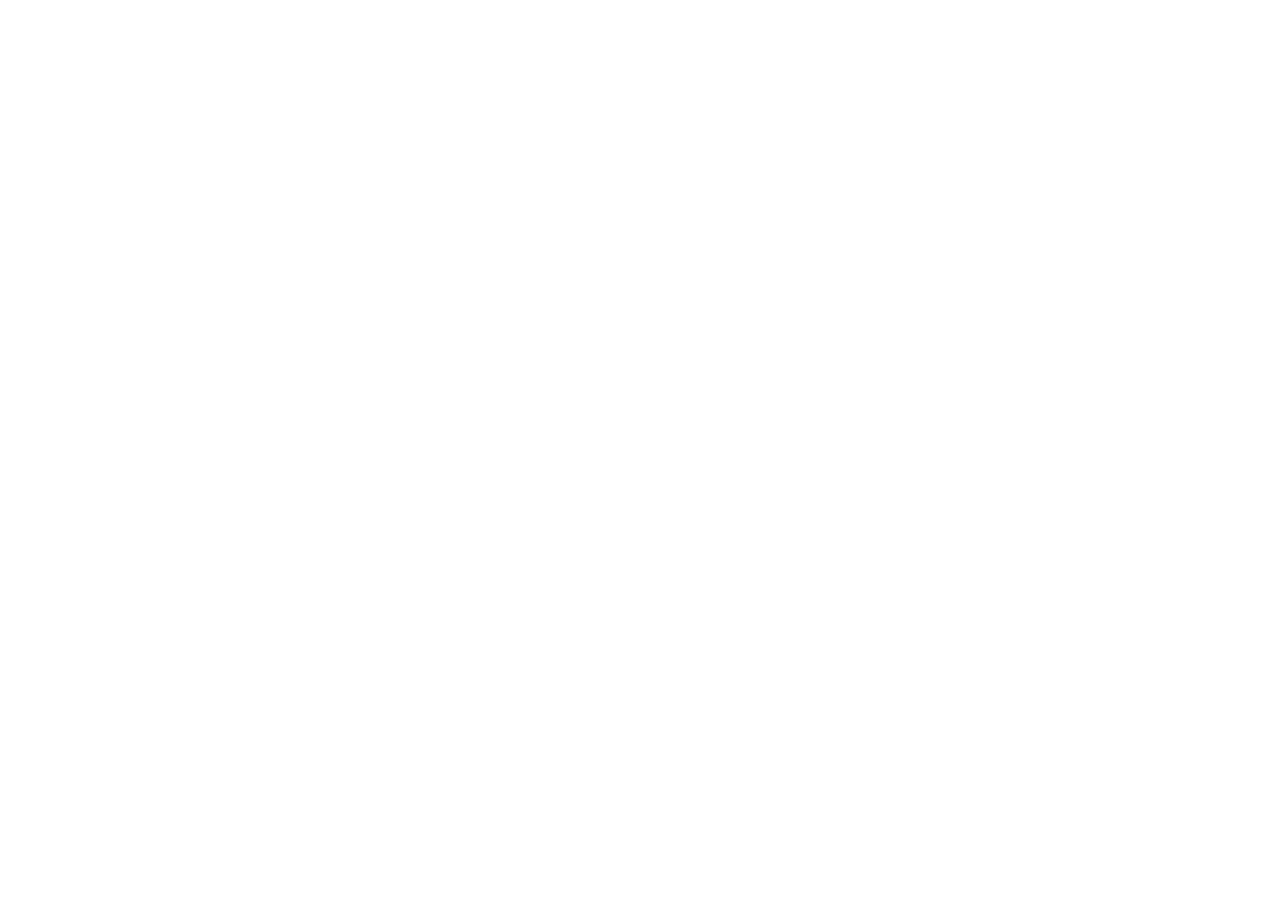
==== index.html @ b942d1c7 "Add files via upload" ====
<!DOCTYPE html>
<html lang="en">
<head>
  <meta charset="UTF-8">
  <meta http-equiv="X-UA-Compatible" content="IE=edge">
  <meta name="viewport" content="width=device-width, initial-scale=1.0">
  <link rel="stylesheet" type="text/css" href="css/main.css">
  <title>Ler Laun-Dry Services</title>
</head>
<body>
  <section class="header">
    
  </section>


  
</body>
</html>
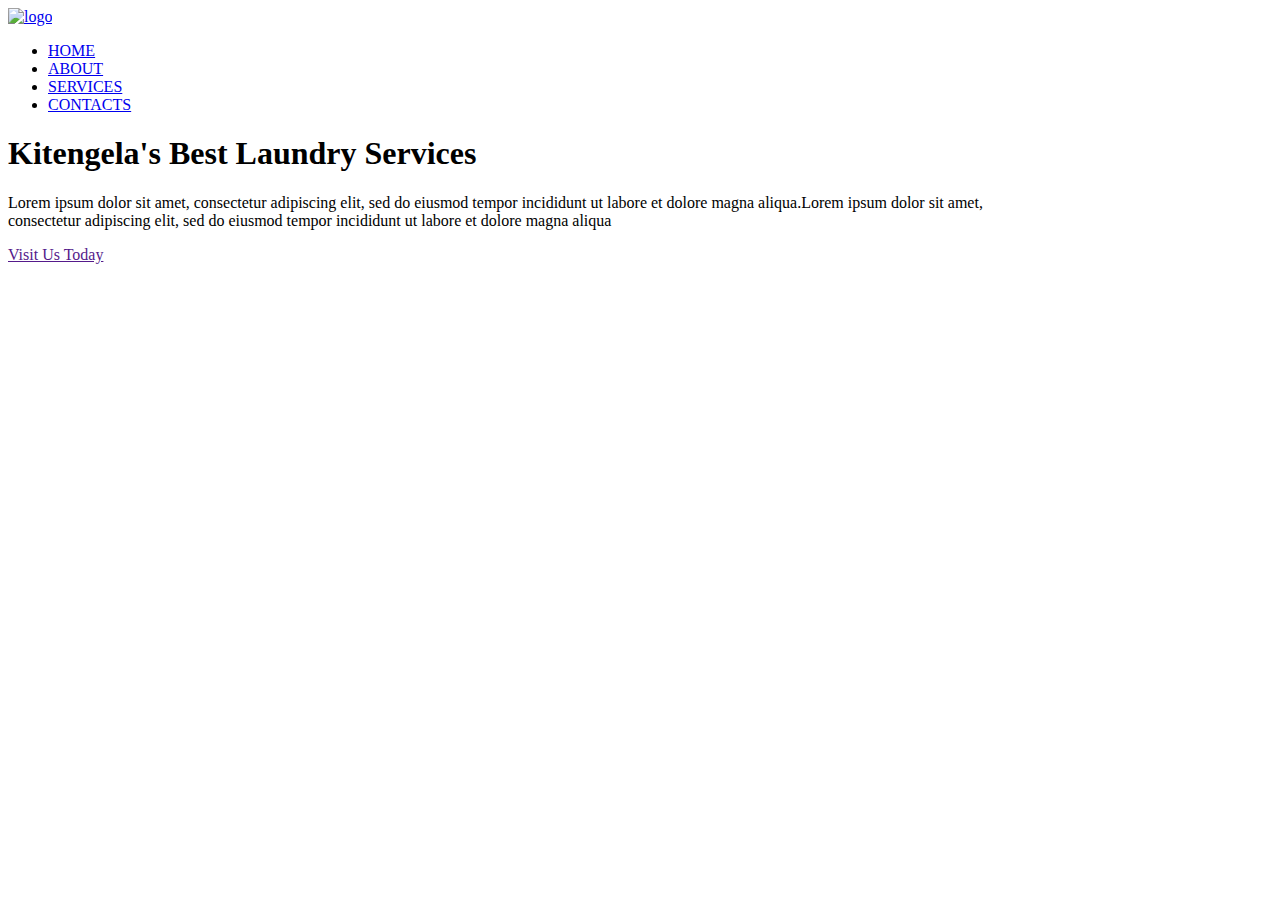
==== commit 1788e2b6: "Add files via upload" ====
--- a/index.html
+++ b/index.html
@@ -3,16 +3,71 @@
 <head>
   <meta charset="UTF-8">
   <meta http-equiv="X-UA-Compatible" content="IE=edge">
-  <meta name="viewport" content="width=device-width, initial-scale=1.0">
+  <meta name="viewport" content="width =device-width, initial-scale=1.0">
   <link rel="stylesheet" type="text/css" href="css/main.css">
+  <link rel="icon" href="img/icon.png" type="xicon/image">
+  <link rel="preconnect" href="https://fonts.googleapis.com">
+  <link rel="preconnect" href="https://fonts.gstatic.com" crossorigin>
+  <link href="https://fonts.googleapis.com/css2?family=Alata&display=swap" rel="stylesheet">
+  <link rel="stylesheet" href="https://stackpath.bootstrapcdn.com/font-awesone/4.7.0/css/font-awesome.min.css">
   <title>Ler Laun-Dry Services</title>
 </head>
 <body>
   <section class="header">
-    
+    <nav class="nav">
+      <a href="index.html" class=""><img src="img/logo.png" alt="logo" class="logo-home"></a>
+        <div class="nav--links" id="navLinks">
+          <i class="fa fa-times" onclick="hideMenu()"></i>
+            <ul class="nav--links__items">
+              <li class="nav--links__item active">
+                <a href="index.html" class="menu-nav__link">
+                  HOME
+                </a>
+              </li>
+              <li class="nav--links__item">
+                <a href="index.html" class="menu-nav__link">
+                  ABOUT
+                </a>
+              </li>
+              <li class="nav--links__item">
+                <a href="index.html" class="menu-nav__link">
+                  SERVICES
+                </a>
+              </li>
+              <li class="nav--links__item">
+                <a href="index.html" class="menu-nav__link">
+                  CONTACTS
+                </a>
+              </li>
+            </ul>
+        </div>
+      <i class="fa fa-bars" onclick="showMenu()"></i>
+    </nav>
+
+    <div class="text-box">
+      <h1 class="home__name">
+        Kitengela's Best Laundry Services
+      </h1>
+      <p class="home__name--exp">
+        Lorem ipsum dolor sit amet, consectetur adipiscing elit, sed do eiusmod tempor incididunt ut labore et dolore magna aliqua.Lorem ipsum dolor sit amet, <br>consectetur adipiscing elit, sed do eiusmod tempor incididunt ut labore et dolore magna aliqua
+      </p>
+      <a href="" class="hero-btn">Visit Us Today</a>
+    </div>
   </section>
+  
+<script>
+  var navLinks = document.getElementById("navLinks");
 
+  function showMenu(){
+    navLinks.style.right = "0";
+  }
 
-  
+  function hideMenu(){
+    navLinks.style.right = "-200px";
+  }
+
+</script>
+
 </body>
+
 </html>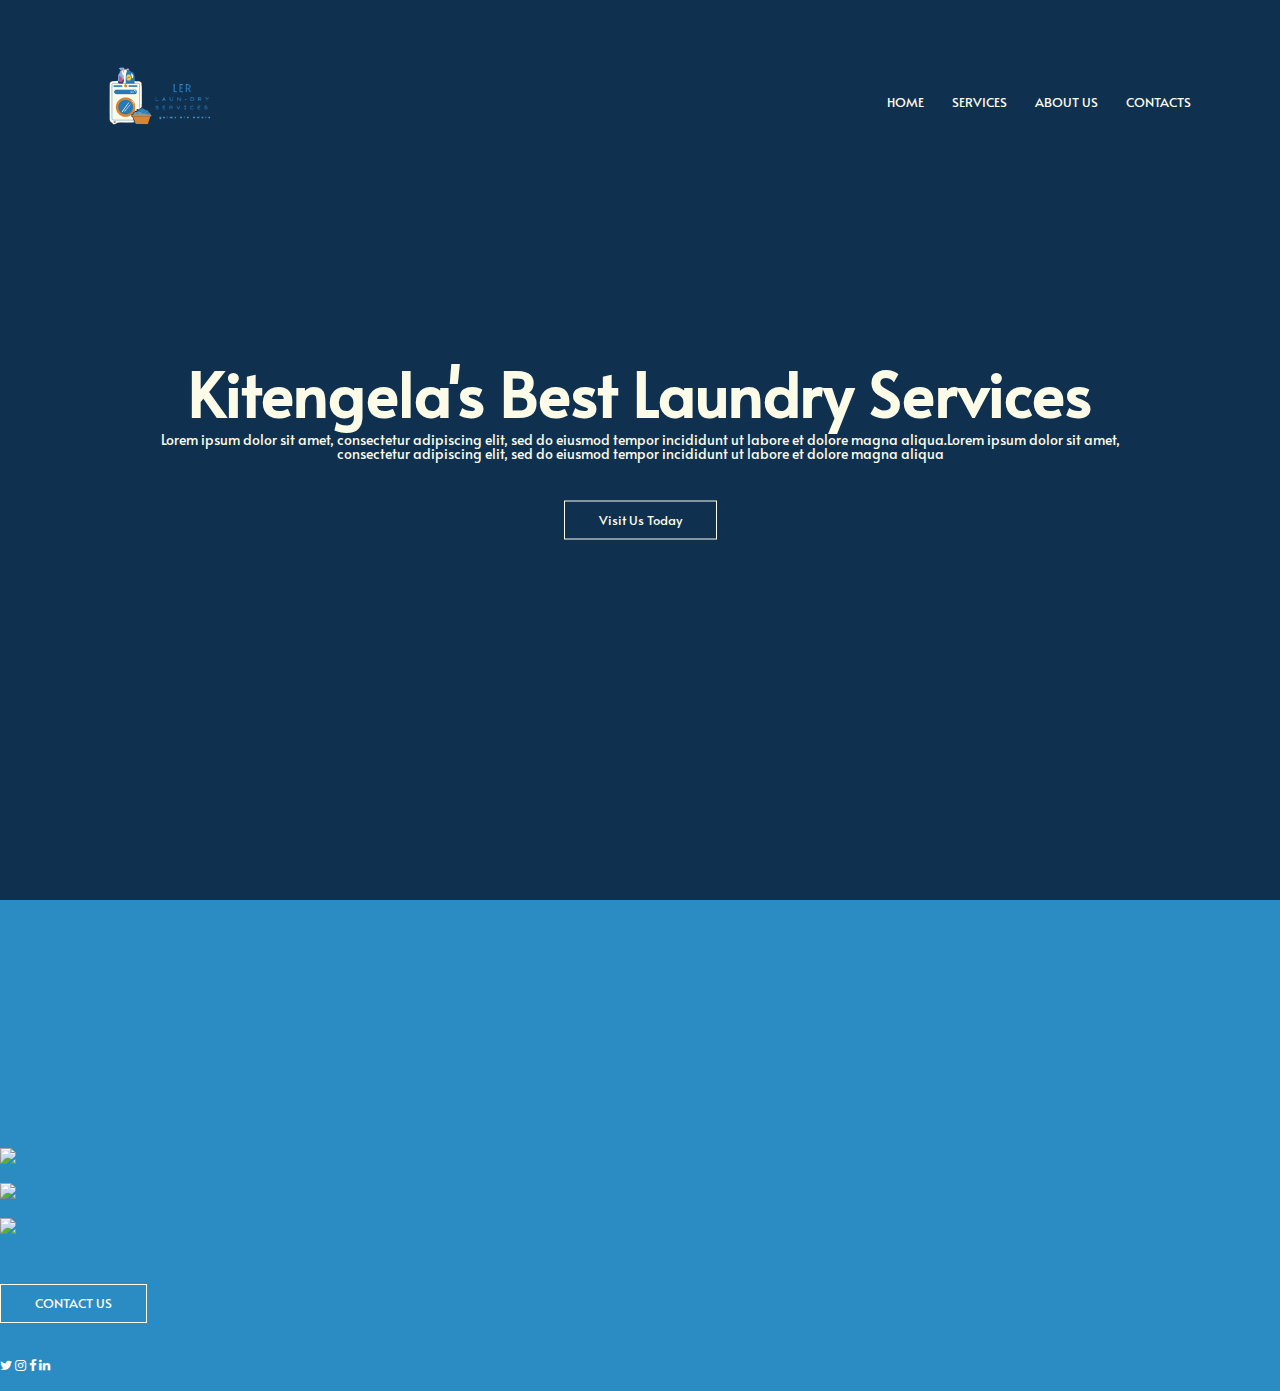
==== commit dd09907b: "Add files via upload" ====
--- a/index.html
+++ b/index.html
@@ -9,52 +9,190 @@
   <link rel="preconnect" href="https://fonts.googleapis.com">
   <link rel="preconnect" href="https://fonts.gstatic.com" crossorigin>
   <link href="https://fonts.googleapis.com/css2?family=Alata&display=swap" rel="stylesheet">
-  <link rel="stylesheet" href="https://stackpath.bootstrapcdn.com/font-awesone/4.7.0/css/font-awesome.min.css">
+  <link rel="stylesheet" href="https://stackpath.bootstrapcdn.com/font-awesome/4.7.0/css/font-awesome.min.css">
+  <script src="js/main.js"></script>
   <title>Ler Laun-Dry Services</title>
 </head>
 <body>
-  <section class="header">
-    <nav class="nav">
-      <a href="index.html" class=""><img src="img/logo.png" alt="logo" class="logo-home"></a>
-        <div class="nav--links" id="navLinks">
-          <i class="fa fa-times" onclick="hideMenu()"></i>
-            <ul class="nav--links__items">
-              <li class="nav--links__item active">
-                <a href="index.html" class="menu-nav__link">
-                  HOME
-                </a>
-              </li>
-              <li class="nav--links__item">
-                <a href="index.html" class="menu-nav__link">
-                  ABOUT
-                </a>
-              </li>
-              <li class="nav--links__item">
-                <a href="index.html" class="menu-nav__link">
-                  SERVICES
-                </a>
-              </li>
-              <li class="nav--links__item">
-                <a href="index.html" class="menu-nav__link">
-                  CONTACTS
-                </a>
-              </li>
-            </ul>
-        </div>
-      <i class="fa fa-bars" onclick="showMenu()"></i>
-    </nav>
-
-    <div class="text-box">
-      <h1 class="home__name">
-        Kitengela's Best Laundry Services
-      </h1>
-      <p class="home__name--exp">
-        Lorem ipsum dolor sit amet, consectetur adipiscing elit, sed do eiusmod tempor incididunt ut labore et dolore magna aliqua.Lorem ipsum dolor sit amet, <br>consectetur adipiscing elit, sed do eiusmod tempor incididunt ut labore et dolore magna aliqua
-      </p>
-      <a href="" class="hero-btn">Visit Us Today</a>
-    </div>
-  </section>
-  
+  <header>
+    <section class="header">
+        <nav class="nav">
+          <a href="index.html" class=""><img src="img/logo.png" alt="logo" class="logo-home"></a>
+            <div class="nav--links" id="navLinks">
+              <i class="fa fa-times" onclick="hideMenu()"></i>
+                <ul class="nav--links__items">
+                  <li class="nav--links__item active">
+                    <a href="index.html" class="menu-nav__link">
+                      HOME
+                    </a>
+                  </li>
+                  <li class="nav--links__item">
+                    <a href="services.html" class="menu-nav__link">
+                      SERVICES
+                    </a>
+                  </li>
+                  <li class="nav--links__item">
+                    <a href="about.html" class="menu-nav__link">
+                      ABOUT US
+                    </a>
+                  </li>
+                  <li class="nav--links__item">
+                    <a href="contacts.html" class="menu-nav__link">
+                      CONTACTS
+                    </a>
+                  </li>
+                </ul>
+            </div>
+          <i class="fa fa-bars" onclick="showMenu()"></i>
+        </nav>
+      </section>
+    </header>
+
+    <main>
+      <section>
+        <div class="text-box">
+          <h1 class="home__name">
+            Kitengela's Best Laundry Services
+          </h1>
+          <p class="home__name--exp">
+            Lorem ipsum dolor sit amet, consectetur adipiscing elit, sed do eiusmod tempor incididunt ut labore et dolore magna aliqua.Lorem ipsum dolor sit amet, <br>consectetur adipiscing elit, sed do eiusmod tempor incididunt ut labore et dolore magna aliqua
+          </p>
+          <a href="" class="hero-btn">Visit Us Today</a>
+        </div>
+      </section>
+
+      <section class="services">
+        <h1 class="services__header">
+          Services We Offer
+        </h1>
+        <p class="services__header__exp">
+          Lorem ipsum dolor sit amet, consectetur adipiscing elit.
+        </p>
+
+        <div class="row">
+          <div class="services-col">
+            <h3 class="services-col__header">Kids</h3>
+            <p>
+              Lorem ipsum dolor sit amet, consectetur adipiscing elit, sed do eiusmod tempor incididunt ut labore et dolore magna aliqua. <br>Ut enim ad minim veniam, quis nostrud exercitation ullamco laboris nisi ut aliquip ex ea commodo consequat.
+            </p>
+          </div>
+          <div class="services-col">
+            <h3 class="services-col__header">Adults</h3>
+            <p>
+              Lorem ipsum dolor sit amet, consectetur adipiscing elit, sed do eiusmod tempor incididunt ut labore et dolore magna aliqua. <br>Ut enim ad minim veniam, quis nostrud exercitation ullamco laboris nisi ut aliquip ex ea commodo consequat.
+            </p>
+          </div>
+          <div class="services-col">
+            <h3 class="services-col__header">General</h3>
+            <p>
+              Lorem ipsum dolor sit amet, consectetur adipiscing elit, sed do eiusmod tempor incididunt ut labore et dolore magna aliqua. <br>Ut enim ad minim veniam, quis nostrud exercitation ullamco laboris nisi ut aliquip ex ea commodo consequat.
+            </p>
+          </div>
+        </div>
+      </section>
+      <section class="products">    
+        <h1 class="products__examples">Our Products</h1>
+        <p class="products__examples-exp">Lorem ipsum dolor sit amet, consectetur adipiscing elit.</p>
+        <div class="row">
+          <div class="products__examples-exp--col">
+            <img src="/img/laundry bags.jpg" alt="washing" class="products__examples-exp--col__img">
+            <div class="layer">
+              <h3 class="products--title">LAUNDRY BAGS</h3>
+            </div>          
+          </div>
+          <div class="products__examples-exp--col">
+            <img src="/img/suitbags.webp" alt="washing" class="products__examples-exp--col__img">
+            <div class="layer">
+              <h3 class="products--title">SUIT BAGS</h3>
+            </div>          
+          </div>
+          <div class="products__examples-exp--col">
+            <img src="/img/detergents.jpg" alt="washing" class="products__examples-exp--col__img">
+            <div class="layer">
+              <h3 class="products--title">SPECIAL DETERGENTS</h3>
+            </div>          
+          </div>
+        </div>
+      </section>
+
+      <!-- <section class="testimonials">
+        <h1 class="testimonials__title">Testimonials</h1>
+        <p class="testimonials__title-exp">Lorem ipsum dolor sit amet, consectetur adipiscing elit.</p>
+
+        <div class="row">
+          <div class="testimonials-col">
+            <img src="" alt="">
+            <div class="testimonials-col__1">
+              <p class="testimonials-col__1-user">Lorem ipsum dolor sit amet, consectetur adipiscing elit.</p>
+              <h3>Username</h3>
+              <i class="fa fa-star"></i>
+              <i class="fa fa-star"></i>
+              <i class="fa fa-star"></i>
+              <i class="fa fa-star"></i>
+              <i class="fa fa-star-o"></i>
+            </div>
+          </div>
+          <div class="testimonials-col">
+            <img src="" alt="">
+            <div class="testimonials-col__1">
+              <p class="testimonials-col__1-user">Lorem ipsum dolor sit amet, consectetur adipiscing elit.</p>
+              <h3 class="testimonials-col__1-user--heading">Username</h3>
+              <i class="fa fa-star"></i>
+              <i class="fa fa-star"></i>
+              <i class="fa fa-star"></i>
+              <i class="fa fa-star"></i>
+              <i class="fa fa-star-half-o"></i>
+            </div>
+          </div>
+          <div class="testimonial-col">
+            <img src="" alt="">
+            <div class="testimonials-col__1">
+              <p class="testimonials-col__1-user">Lorem ipsum dolor sit amet, consectetur adipiscing elit.</p>
+              <h3 class="testimonials-col__1-user--heading">Username</h3>
+              <i class="fa fa-star"></i>
+              <i class="fa fa-star"></i>
+              <i class="fa fa-star"></i>
+              <i class="fa fa-star"></i>
+              <i class="fa fa-star"></i>
+            </div>
+          </div>
+        </div>
+
+      </section> -->
+      
+      <section class="cta">
+        <h1 class="cta__heading">
+          Book Our Services Today
+        </h1>
+        <a href="contact.html" class="hero-btn">CONTACT US</a>
+      </section>
+      
+      <footer>
+        <section class="footer">
+          <h4 class="footer--header">About Us</h4>
+          <p class="footer--header__exp">Lorem ipsum dolor sit amet, consectetur adipiscing elit. Lorem ipsum dolor sit amet, consectetur adipiscing elit.</p>
+          <div class="social-icons">
+            <a href="#!">
+              <i class="fa fa-twitter"></i>
+            </a>
+            <a href="#!">
+              <i class="fa fa-instagram"></i>
+            </a>
+            <a href="#!">
+              <i class="fa fa-facebook"></i>
+            </a>
+            <a href="#!">
+              <i class="fa fa-linkedin"></i>
+            </a>
+          </div>
+          <p class="copyright">&copy; Copyright 2023</p>
+        </section>
+      </footer>
+    </main>
+<script src="js/main.js"></script>
+
+
+<!----
 <script>
   var navLinks = document.getElementById("navLinks");
 
@@ -67,6 +205,7 @@
   }
 
 </script>
+---->
 
 </body>
 
--- a/css/main.css
+++ b/css/main.css
@@ -0,0 +1,136 @@
+* {
+  box-sizing: border-box;
+  margin: 0;
+  padding: 0;
+  font-family: "Alata", sans-serif;
+}
+
+.header {
+  min-height: 100vh;
+  width: 100%;
+  background-image: linear-gradient(rgba(4, 9, 30, 0.7), rgba(4, 9, 30, 0.7)), url(../img/3.jpg);
+  background-position: center;
+  background-size: cover;
+  position: relative;
+}
+
+.logo-home {
+  width: 150px;
+}
+
+.text-box {
+  width: 90%;
+  color: #fcfbe8;
+  position: absolute;
+  top: 50%;
+  left: 50%;
+  transform: translate(-50%, -50%);
+  text-align: center;
+}
+
+.home__name {
+  font-size: 62px;
+}
+.home__name--exp {
+  margin: 10px 0 40px;
+  font-size: 14px;
+  color: #fcfbe8;
+}
+
+.hero-btn {
+  display: inline-block;
+  text-decoration: none;
+  color: #fcfbe8;
+  border: 1px solid #fcfbe8;
+  padding: 12px 34px;
+  font-size: 13px;
+  background: transparent;
+  position: relative;
+  cursor: pointer;
+}
+.hero-btn:hover {
+  border: 1px solid #2b8cc4;
+  background: #2b8cc4;
+  transition: all 0.5s ease-in-out;
+}
+
+.nav {
+  display: flex;
+  padding: 2% 6%;
+  justify-content: space-between;
+  align-items: center;
+}
+.nav--links {
+  flex: 1;
+  text-align: right;
+}
+.nav--links__item {
+  list-style: none;
+  display: inline-block;
+  padding: 8px 12px;
+  position: relative;
+}
+
+.menu-nav__link {
+  color: #fcfbe8;
+  text-decoration: none;
+  font-size: 13px;
+}
+.menu-nav__link::after {
+  content: "";
+  width: 0%;
+  height: 2px;
+  background: #2b8cc4;
+  display: block;
+  margin: auto;
+  transition: all 0.5s ease-in-out;
+}
+.menu-nav__link:hover::after {
+  width: 100%;
+}
+
+nav .fa {
+  display: none;
+}
+
+@media (max-width: 700px) {
+  .home__name {
+    font-size: 20px;
+  }
+  .nav--links__item {
+    display: block;
+  }
+  .nav--links {
+    position: absolute;
+    background: #2b8cc4;
+    height: 100vh;
+    width: 200px;
+    top: 0;
+    right: -200px;
+    text-align: left;
+    z-index: 2;
+    transition: all 0.5s ease-in-out;
+  }
+  nav .fa {
+    display: block;
+    color: #fcfbe8;
+    margin: 10px;
+    font-size: 22px;
+    cursor: pointer;
+  }
+  .nav--links__items {
+    padding: 30px;
+  }
+}
+body {
+  background: #2b8cc4;
+  color: #2b8cc4;
+  height: 100vh;
+  line-height: 1;
+}
+
+a {
+  color: #fff;
+  text-decoration: none;
+  font-size: 13px;
+}/*# sourceMappingURL=main.css.map */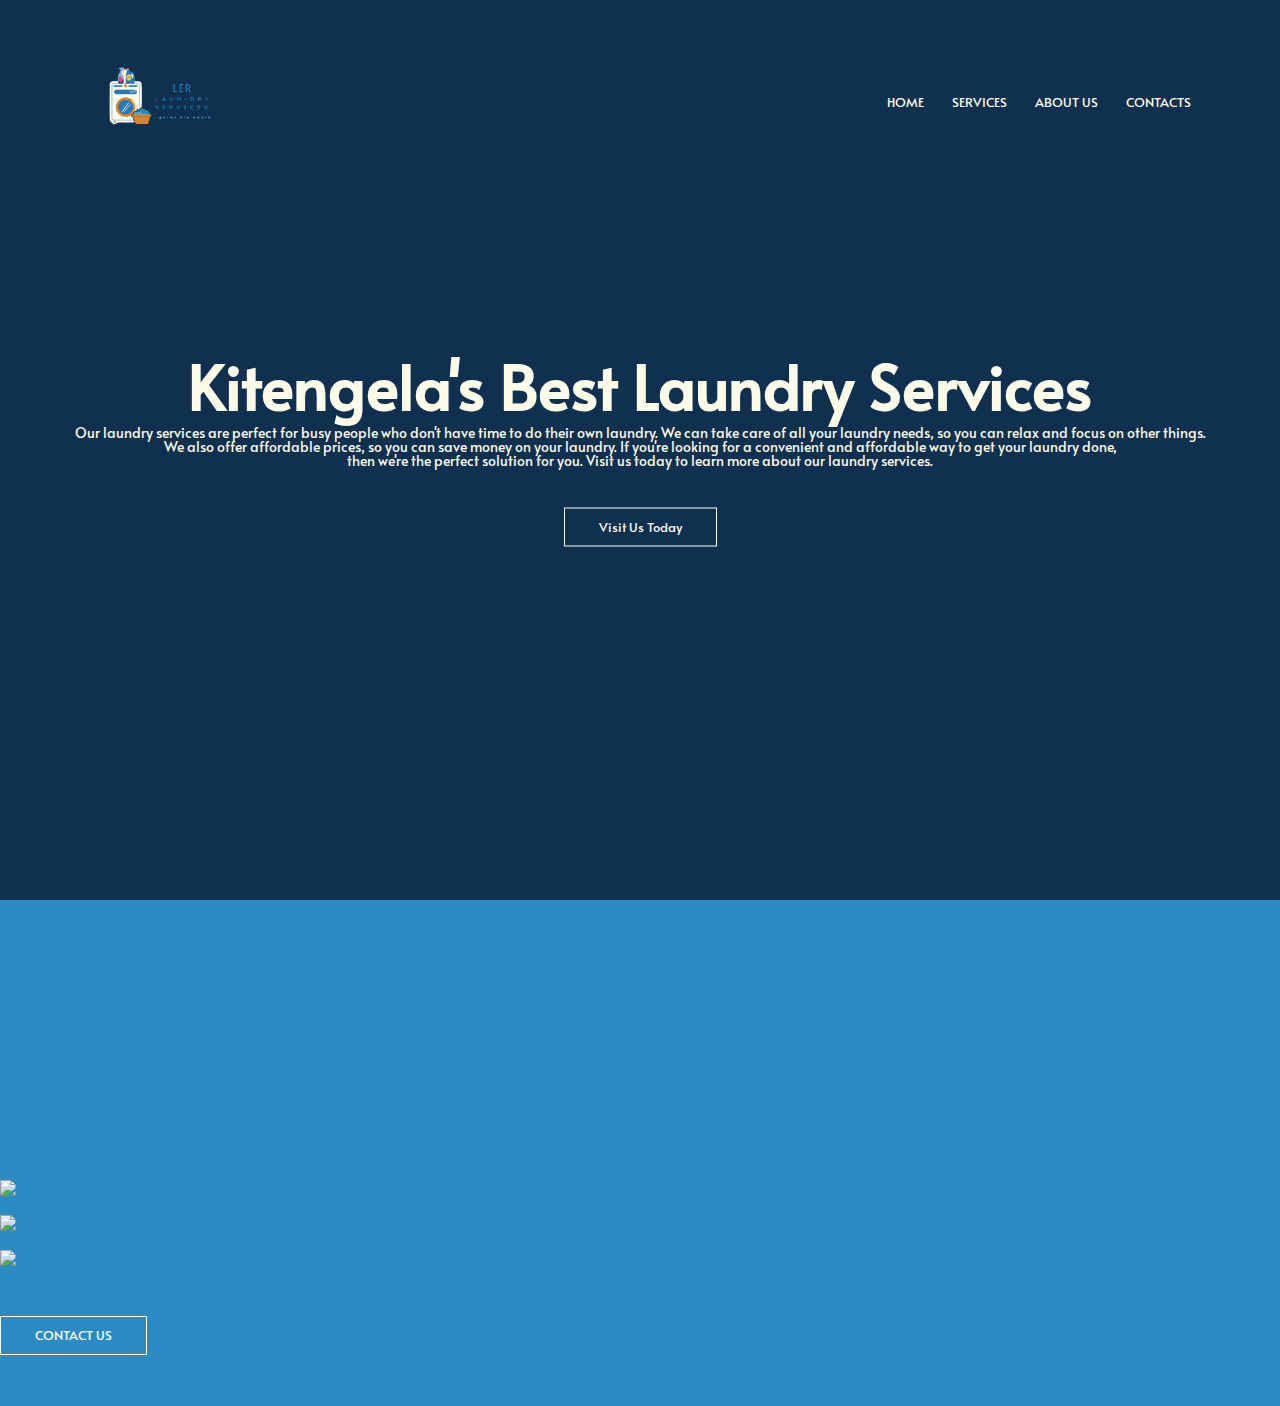
==== commit 9d4a8e6a: "Add files via upload" ====
--- a/index.html
+++ b/index.html
@@ -9,8 +9,9 @@
   <link rel="preconnect" href="https://fonts.googleapis.com">
   <link rel="preconnect" href="https://fonts.gstatic.com" crossorigin>
   <link href="https://fonts.googleapis.com/css2?family=Alata&display=swap" rel="stylesheet">
-  <link rel="stylesheet" href="https://stackpath.bootstrapcdn.com/font-awesome/4.7.0/css/font-awesome.min.css">
   <script src="js/main.js"></script>
+  <script src="https://kit.fontawesome.com/85bc907f45.js"></script>
+  <script src="https://kit.fontawesome.com/6d2ea823d0.js"></script>
   <title>Ler Laun-Dry Services</title>
 </head>
 <body>
@@ -55,7 +56,7 @@
             Kitengela's Best Laundry Services
           </h1>
           <p class="home__name--exp">
-            Lorem ipsum dolor sit amet, consectetur adipiscing elit, sed do eiusmod tempor incididunt ut labore et dolore magna aliqua.Lorem ipsum dolor sit amet, <br>consectetur adipiscing elit, sed do eiusmod tempor incididunt ut labore et dolore magna aliqua
+            Our laundry services are perfect for busy people who don't have time to do their own laundry. We can take care of all your laundry needs, so you can relax and focus on other things. <br> We also offer affordable prices, so you can save money on your laundry. If you're looking for a convenient and affordable way to get your laundry done, <br> then we're the perfect solution for you. Visit us today to learn more about our laundry services.
           </p>
           <a href="" class="hero-btn">Visit Us Today</a>
         </div>
@@ -66,7 +67,7 @@
           Services We Offer
         </h1>
         <p class="services__header__exp">
-          Lorem ipsum dolor sit amet, consectetur adipiscing elit.
+          We offer a variety of laundry services to meet your needs. We can wash, dry, fold, and iron your clothes, and we also offer pick-up and delivery service. <br> We use high-quality detergents and fabric softeners, and we take care of your clothes with gentle care. <br> We also offer a variety of specialty services, such as stain removal, dry cleaning, and pressing.
         </p>
 
         <div class="row">
@@ -170,28 +171,27 @@
       <footer>
         <section class="footer">
           <h4 class="footer--header">About Us</h4>
+
           <p class="footer--header__exp">Lorem ipsum dolor sit amet, consectetur adipiscing elit. Lorem ipsum dolor sit amet, consectetur adipiscing elit.</p>
+
           <div class="social-icons">
             <a href="#!">
-              <i class="fa fa-twitter"></i>
+              <i class="fab fa-twitter"></i>
             </a>
             <a href="#!">
-              <i class="fa fa-instagram"></i>
+              <i class="fab fa-instagram"></i>
             </a>
             <a href="#!">
-              <i class="fa fa-facebook"></i>
+              <i class="fab fa-facebook"></i>
             </a>
             <a href="#!">
-              <i class="fa fa-linkedin"></i>
-            </a>
+              <i class="fab fa-linkedin fa-2x"></i>
+            </a>            
           </div>
           <p class="copyright">&copy; Copyright 2023</p>
         </section>
       </footer>
     </main>
-<script src="js/main.js"></script>
-
-
 <!----
 <script>
   var navLinks = document.getElementById("navLinks");
@@ -206,7 +206,5 @@
 
 </script>
 ---->
-
 </body>
-
 </html>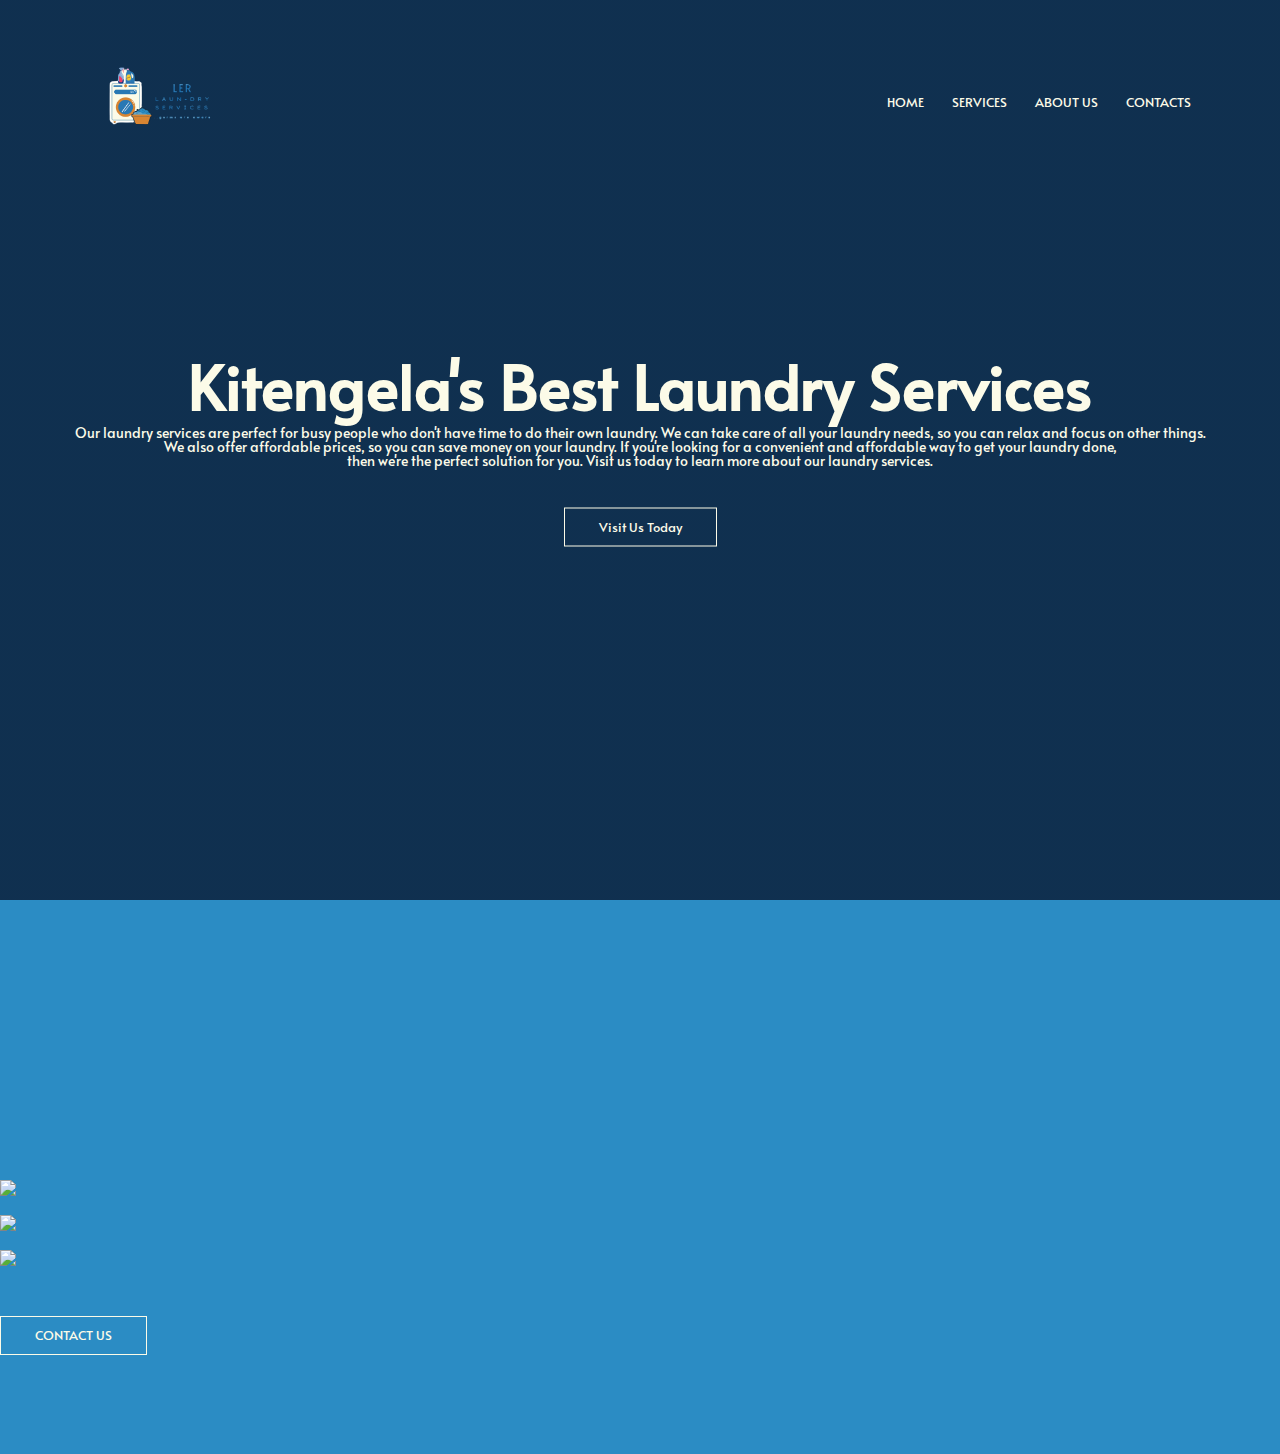
==== commit f731095e: "Add files via upload" ====
--- a/index.html
+++ b/index.html
@@ -172,7 +172,7 @@
         <section class="footer">
           <h4 class="footer--header">About Us</h4>
 
-          <p class="footer--header__exp">Lorem ipsum dolor sit amet, consectetur adipiscing elit. Lorem ipsum dolor sit amet, consectetur adipiscing elit.</p>
+          <p class="footer--header__exp">We are committed to providing our customers with the best possible service. <br> We are always available to answer your questions and address your concerns. <br> We also offer a satisfaction guarantee on all of our services and value customer feedback because it helps us improve. <br> We hope you will give us a try because we are confident that you will be happy with our services.</p>
 
           <div class="social-icons">
             <a href="#!">
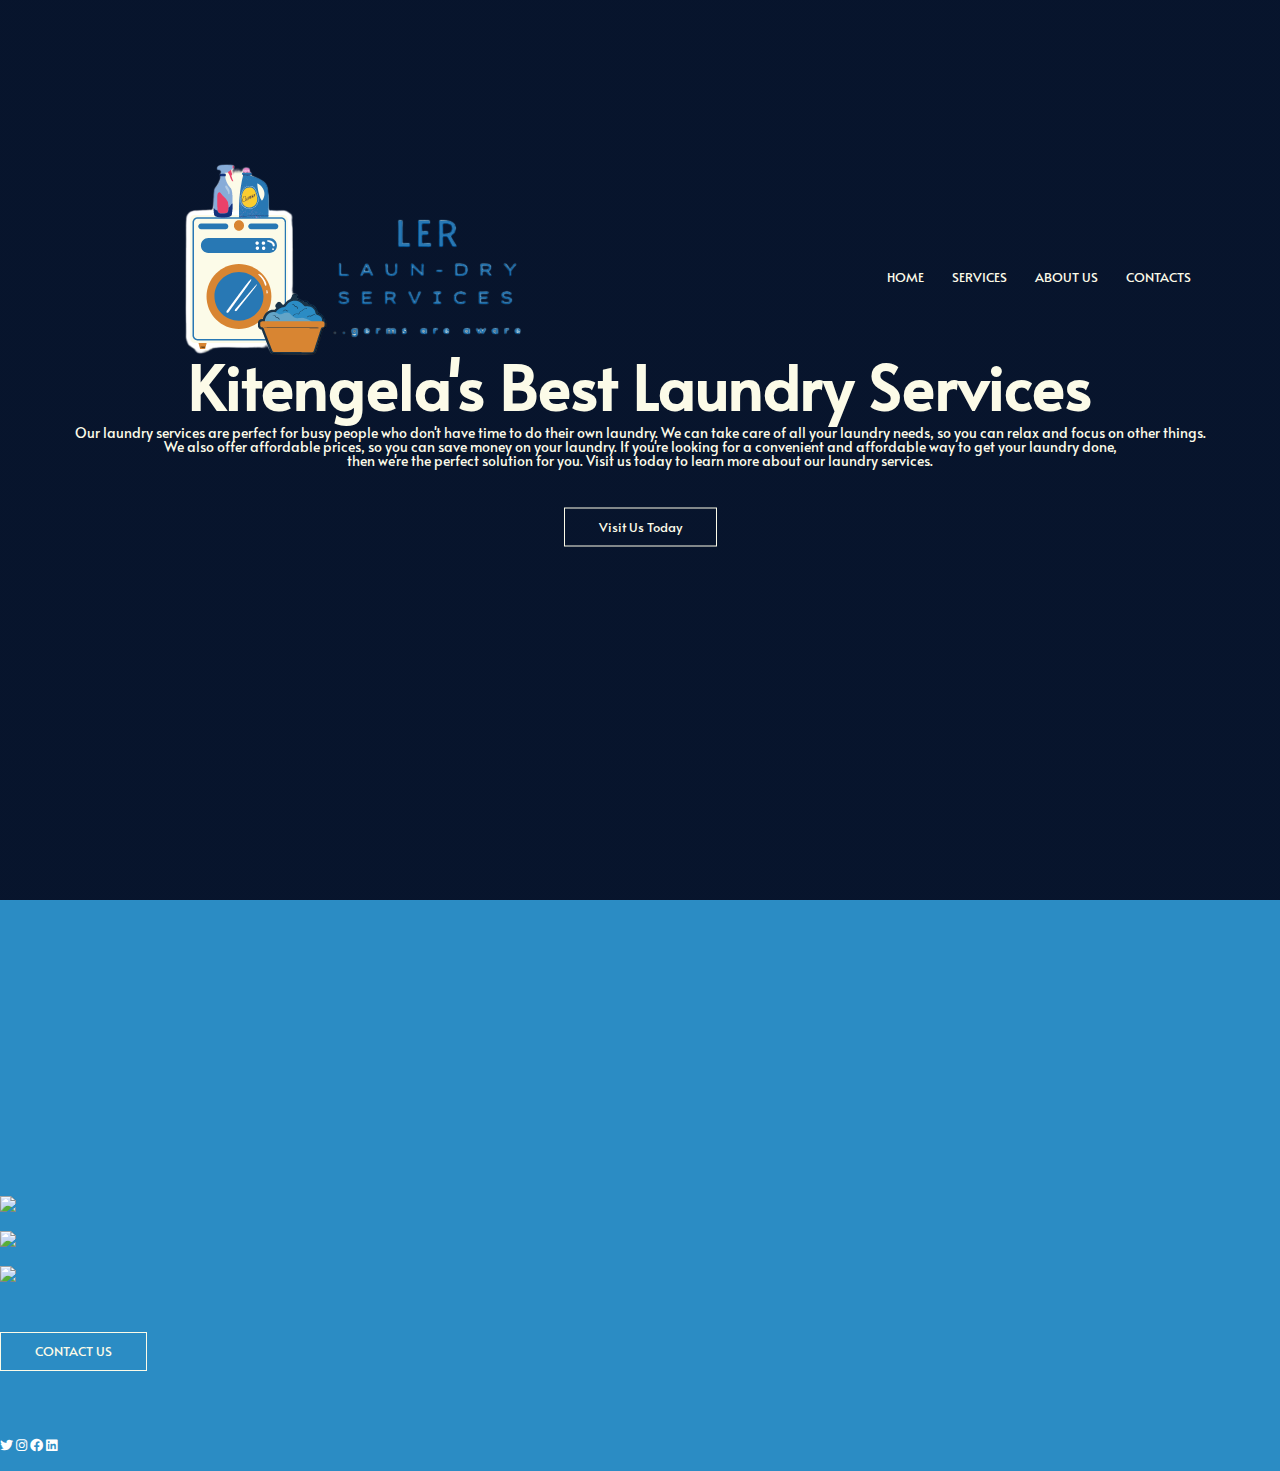
==== commit a7a05545: "Add files via upload" ====
--- a/index.html
+++ b/index.html
@@ -9,44 +9,46 @@
   <link rel="preconnect" href="https://fonts.googleapis.com">
   <link rel="preconnect" href="https://fonts.gstatic.com" crossorigin>
   <link href="https://fonts.googleapis.com/css2?family=Alata&display=swap" rel="stylesheet">
+  <link rel="stylesheet" href="/fonts/Alata-Regular.ttf">
   <script src="js/main.js"></script>
-  <script src="https://kit.fontawesome.com/85bc907f45.js"></script>
-  <script src="https://kit.fontawesome.com/6d2ea823d0.js"></script>
+  <link rel="stylesheet" href="/fontawesome/css/all.css">
   <title>Ler Laun-Dry Services</title>
 </head>
 <body>
   <header>
-    <section class="header">
-        <nav class="nav">
-          <a href="index.html" class=""><img src="img/logo.png" alt="logo" class="logo-home"></a>
-            <div class="nav--links" id="navLinks">
-              <i class="fa fa-times" onclick="hideMenu()"></i>
-                <ul class="nav--links__items">
-                  <li class="nav--links__item active">
-                    <a href="index.html" class="menu-nav__link">
-                      HOME
-                    </a>
-                  </li>
-                  <li class="nav--links__item">
-                    <a href="services.html" class="menu-nav__link">
-                      SERVICES
-                    </a>
-                  </li>
-                  <li class="nav--links__item">
-                    <a href="about.html" class="menu-nav__link">
-                      ABOUT US
-                    </a>
-                  </li>
-                  <li class="nav--links__item">
-                    <a href="contacts.html" class="menu-nav__link">
-                      CONTACTS
-                    </a>
-                  </li>
-                </ul>
-            </div>
-          <i class="fa fa-bars" onclick="showMenu()"></i>
-        </nav>
-      </section>
+    <div class="header">
+      <section class="header">
+          <nav class="nav">
+            <a href="index.html" class="nav__logo"><img src="img/logo.png" alt="logo" class="nav__logo-home"></a>
+              <div class="nav--links" id="navLinks">
+                <i class="fa fa-times" onclick="hideMenu()"></i>
+                  <ul class="nav--links__items">
+                    <li class="nav--links__item active">
+                      <a href="index.html" class="menu-nav__link">
+                        HOME
+                      </a>
+                    </li>
+                    <li class="nav--links__item">
+                      <a href="services.html" class="menu-nav__link">
+                        SERVICES
+                      </a>
+                    </li>
+                    <li class="nav--links__item">
+                      <a href="about.html" class="menu-nav__link">
+                        ABOUT US
+                      </a>
+                    </li>
+                    <li class="nav--links__item">
+                      <a href="contacts.html" class="menu-nav__link">
+                        CONTACTS
+                      </a>
+                    </li>
+                  </ul>
+              </div>
+            <i class="fa fa-bars" onclick="showMenu()"></i>
+          </nav>
+        </section>
+      </div>
     </header>
 
     <main>
@@ -74,19 +76,19 @@
           <div class="services-col">
             <h3 class="services-col__header">Kids</h3>
             <p>
-              Lorem ipsum dolor sit amet, consectetur adipiscing elit, sed do eiusmod tempor incididunt ut labore et dolore magna aliqua. <br>Ut enim ad minim veniam, quis nostrud exercitation ullamco laboris nisi ut aliquip ex ea commodo consequat.
+              Kids laundry services are designed for children's clothing. We typically use gentle detergents and fabric softeners that are safe for children's skin. We may also offer special features such as wrinkle removal, stain removal, odor control and pressing at an additional fee.
             </p>
           </div>
           <div class="services-col">
             <h3 class="services-col__header">Adults</h3>
             <p>
-              Lorem ipsum dolor sit amet, consectetur adipiscing elit, sed do eiusmod tempor incididunt ut labore et dolore magna aliqua. <br>Ut enim ad minim veniam, quis nostrud exercitation ullamco laboris nisi ut aliquip ex ea commodo consequat.
+              Adults laundry services are designed for adult clothing. We typically use stronger detergents and fabric softeners that are <br> effective at cleaning dirt, stains, and odors. We may also offer special features such as wrinkle removal, stain removal, odor control and pressing at an additional fee.
             </p>
           </div>
           <div class="services-col">
             <h3 class="services-col__header">General</h3>
             <p>
-              Lorem ipsum dolor sit amet, consectetur adipiscing elit, sed do eiusmod tempor incididunt ut labore et dolore magna aliqua. <br>Ut enim ad minim veniam, quis nostrud exercitation ullamco laboris nisi ut aliquip ex ea commodo consequat.
+              General laundry services are designed for all types of clothing, including children's, adult, and delicates and are usually priced per laundry basket. We typically use a variety of detergents and fabric softeners to clean different types of fabrics. We may also offer special features such as stain removal, odor control, and wrinkle removal at an additional fee.
             </p>
           </div>
         </div>
@@ -95,20 +97,20 @@
         <h1 class="products__examples">Our Products</h1>
         <p class="products__examples-exp">Lorem ipsum dolor sit amet, consectetur adipiscing elit.</p>
         <div class="row">
-          <div class="products__examples-exp--col">
-            <img src="/img/laundry bags.jpg" alt="washing" class="products__examples-exp--col__img">
+          <div class="products__examples-exp-col">
+            <img src="/img/laundry.jpg" alt="washing" class="products__examples-exp-col__img">
             <div class="layer">
               <h3 class="products--title">LAUNDRY BAGS</h3>
             </div>          
           </div>
-          <div class="products__examples-exp--col">
-            <img src="/img/suitbags.webp" alt="washing" class="products__examples-exp--col__img">
+          <div class="products__examples-exp-col">
+            <img src="/img/suitbags.webp" alt="washing" class="products__examples-exp-col__img">
             <div class="layer">
               <h3 class="products--title">SUIT BAGS</h3>
             </div>          
           </div>
-          <div class="products__examples-exp--col">
-            <img src="/img/detergents.jpg" alt="washing" class="products__examples-exp--col__img">
+          <div class="products__examples-exp-col">
+            <img src="/img/detergents.jpg" alt="washing" class="products__examples-exp-col__img">
             <div class="layer">
               <h3 class="products--title">SPECIAL DETERGENTS</h3>
             </div>          
@@ -166,32 +168,39 @@
           Book Our Services Today
         </h1>
         <a href="contact.html" class="hero-btn">CONTACT US</a>
-      </section>
-      
-      <footer>
-        <section class="footer">
-          <h4 class="footer--header">About Us</h4>
-
-          <p class="footer--header__exp">We are committed to providing our customers with the best possible service. <br> We are always available to answer your questions and address your concerns. <br> We also offer a satisfaction guarantee on all of our services and value customer feedback because it helps us improve. <br> We hope you will give us a try because we are confident that you will be happy with our services.</p>
-
-          <div class="social-icons">
-            <a href="#!">
-              <i class="fab fa-twitter"></i>
-            </a>
-            <a href="#!">
-              <i class="fab fa-instagram"></i>
-            </a>
-            <a href="#!">
-              <i class="fab fa-facebook"></i>
-            </a>
-            <a href="#!">
-              <i class="fab fa-linkedin fa-2x"></i>
-            </a>            
-          </div>
-          <p class="copyright">&copy; Copyright 2023</p>
-        </section>
-      </footer>
+      </section>  
     </main>
+
+    <footer>
+      <section class="about__us">
+        <h4 class="about__us--header">About Us</h4>
+
+        <p class="about__us--header__exp">We are committed to providing our customers with the best possible service <br> and are always available to answer your questions and address your concerns.<br> We hope you will give us a try because we are confident that you will be happy with your experience.</p>
+
+        <div class="social-icons">
+          <a href="#!">
+            <i class="fa-brands fa-twitter"></i>
+          </a>
+          <a href="#!">
+            <i class="fa-brands fa-instagram"></i>
+          </a>
+          <a href="#!">
+            <i class="fa-brands fa-facebook"></i>
+          </a>
+          <a href="#!">
+            <i class="fa-brands fa-linkedin"></i>
+          </a>            
+        </div>
+        <p class="copyright">&copy; Copyright 2023</p>
+      </section>
+    </footer>
+
+    <script src="js/main.js"></script>
+    <script src="https://kit.fontawesome.com/85bc907f45.js"></script>
+    <script src="https://kit.fontawesome.com/6d2ea823d0.js"></script>
+
+    
+
 <!----
 <script>
   var navLinks = document.getElementById("navLinks");
@@ -207,4 +216,5 @@
 </script>
 ---->
 </body>
+
 </html>